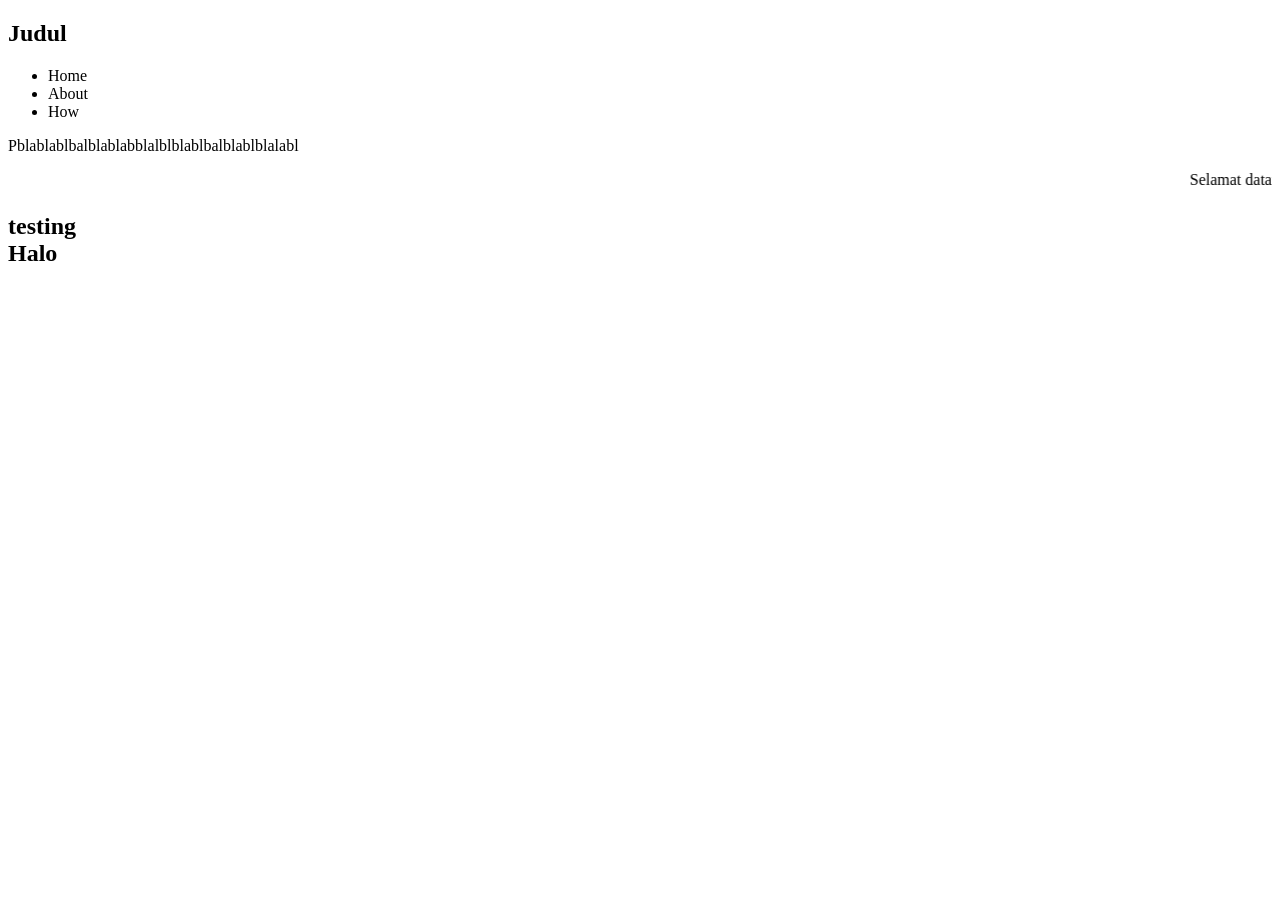
==== index.html @ 7ecd9a4d "Add initial HTML structure with content" ====
<!DOCTYPE html>
<html>
  <head>
    <link rel="stylesheet" href="css/style.css" type="text/css">
  </head>
  <body>
    <section>
      <h1>Judul</h1>
      <ul>
        <li>Home</li> <li>About</li>
        <li>How</li>

      </ul>
      <p>Pblablablbalblablabblalblblablbalblablblalabl
      </p>
      
      
      
     
      
      <marquee>Selamat datang di website ALFARIZI</marquee>
      </section>

      <section>
        <h1>testing
          <br>Halo</br>
        </h1>
        
      </section>
  </body>
</html>
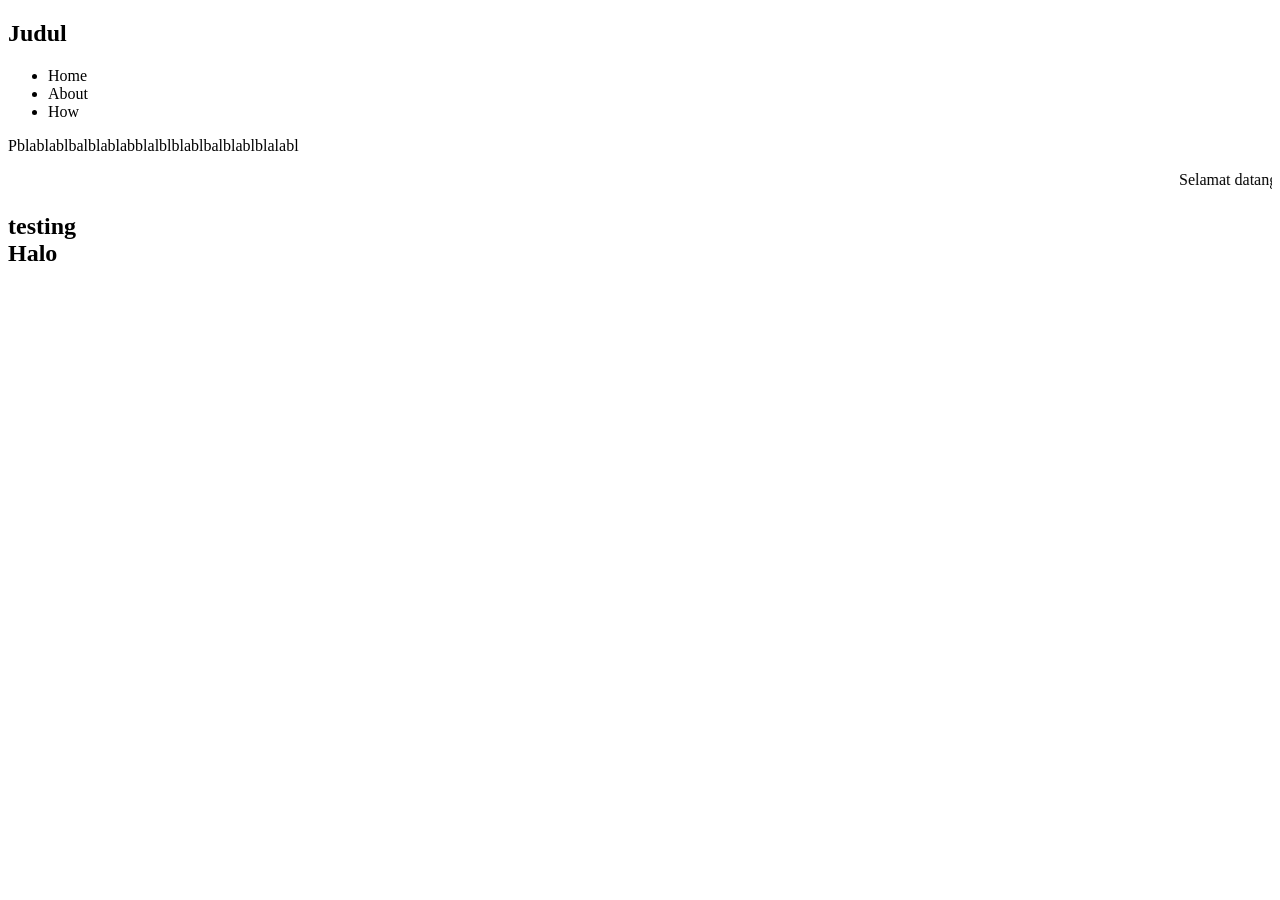
==== commit 46f89dc2: "Add files via upload" ====
--- a/index.html
+++ b/index.html
@@ -1,31 +1,31 @@
-<!DOCTYPE html>
-<html>
-  <head>
-    <link rel="stylesheet" href="css/style.css" type="text/css">
-  </head>
-  <body>
-    <section>
-      <h1>Judul</h1>
-      <ul>
-        <li>Home</li> <li>About</li>
-        <li>How</li>
-
-      </ul>
-      <p>Pblablablbalblablabblalblblablbalblablblalabl
-      </p>
-      
-      
-      
-     
-      
-      <marquee>Selamat datang di website ALFARIZI</marquee>
-      </section>
-
-      <section>
-        <h1>testing
-          <br>Halo</br>
-        </h1>
-        
-      </section>
-  </body>
-</html>
+<!DOCTYPE html>
+<html>
+  <head>
+    <link rel="stylesheet" href="css/style.css" type="text/css">
+  </head>
+  <body>
+    <section>
+      <h1>Judul</h1>
+      <ul>
+        <li>Home</li> <li>About</li>
+        <li>How</li>
+
+      </ul>
+      <p>Pblablablbalblablabblalblblablbalblablblalabl
+      </p>
+      
+      
+      
+     
+      
+      <marquee>Selamat datang di website ALFARIZI</marquee>
+      </section>
+
+      <section>
+        <h1>testing
+          <br>Halo</br>
+        </h1>
+        
+      </section>
+  </body>
+</html>
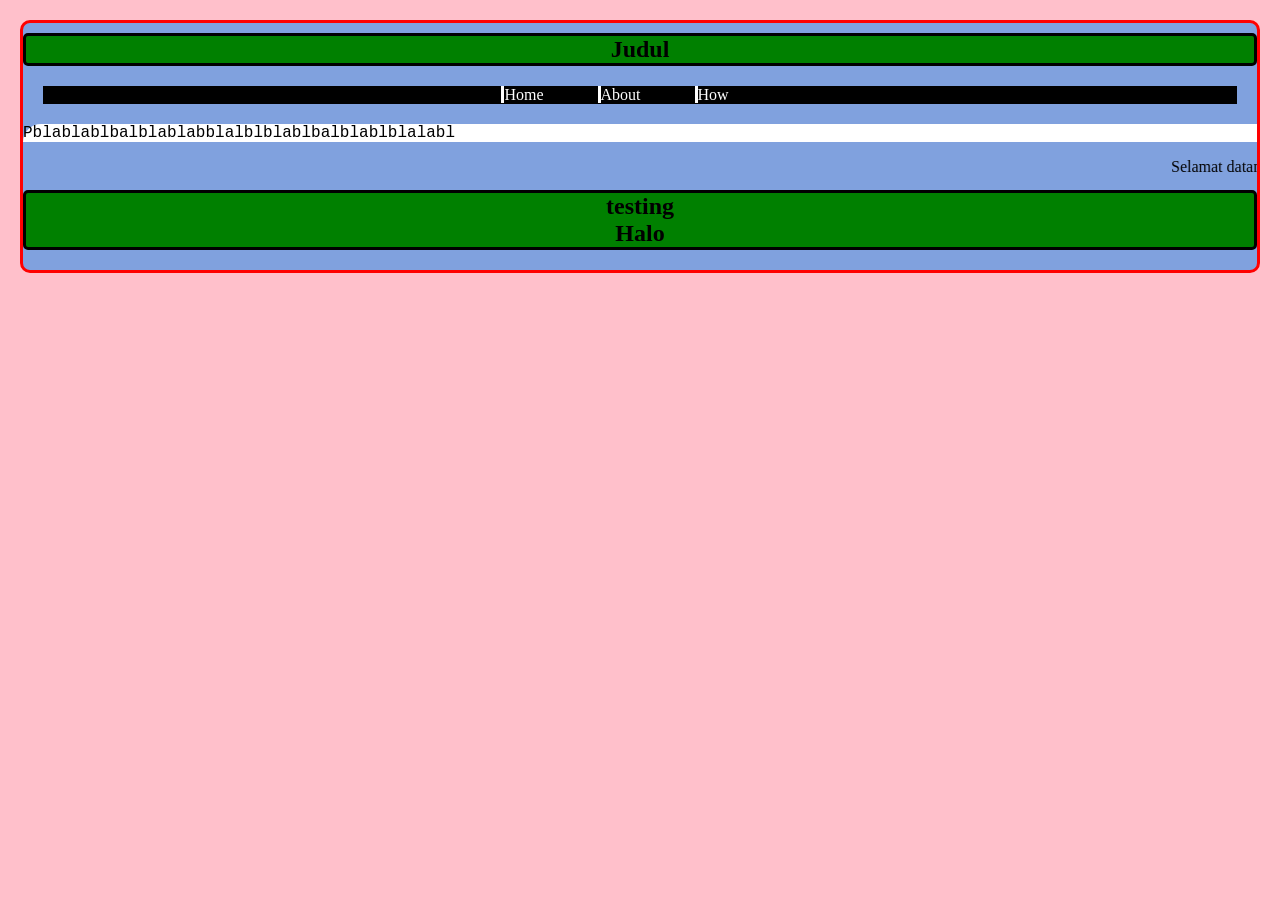
==== commit 144df9e2: "Update index.html structure and stylesheet path" ====
--- a/index.html
+++ b/index.html
@@ -1,7 +1,7 @@
 <!DOCTYPE html>
 <html>
   <head>
-    <link rel="stylesheet" href="css/style.css" type="text/css">
+    <link rel="stylesheet" href="/style.css" type="text/css">
   </head>
   <body>
     <section>
@@ -28,4 +28,4 @@
         
       </section>
   </body>
-</html>+</html>
--- a/style.css
+++ b/style.css
@@ -0,0 +1,51 @@
+
+
+  ul{text-align: center;
+    list-style-type: none;
+padding: 0;
+margin: 20px;
+color: white;
+background-color: black;
+}
+li{
+  
+    display: inline;
+    margin-right: 50px;
+    border-left-style: solid
+}
+
+body{
+  border-style: solid;
+  border-color: red;
+  border-radius: 10px;
+  margin: 20px;
+ background-color: #80a1de
+}
+
+  html {background-color: pink}
+
+h1{text-align: center;
+ background-color: green;
+margin-top: 10px;
+font-family: Georgia;
+font-weight: bolder;
+border-style: solid;
+border-radius: 5px}
+
+p{font-family: courier;
+  
+background-color: white;
+border-top-left-radius: 20px};
+
+
+marquee{
+  text-align:center;
+  margin: top left right bottom;
+  margin-left: 50px;
+  margin-right: 50px;
+  color: green
+}
+
+br{
+  background-color: white;
+}
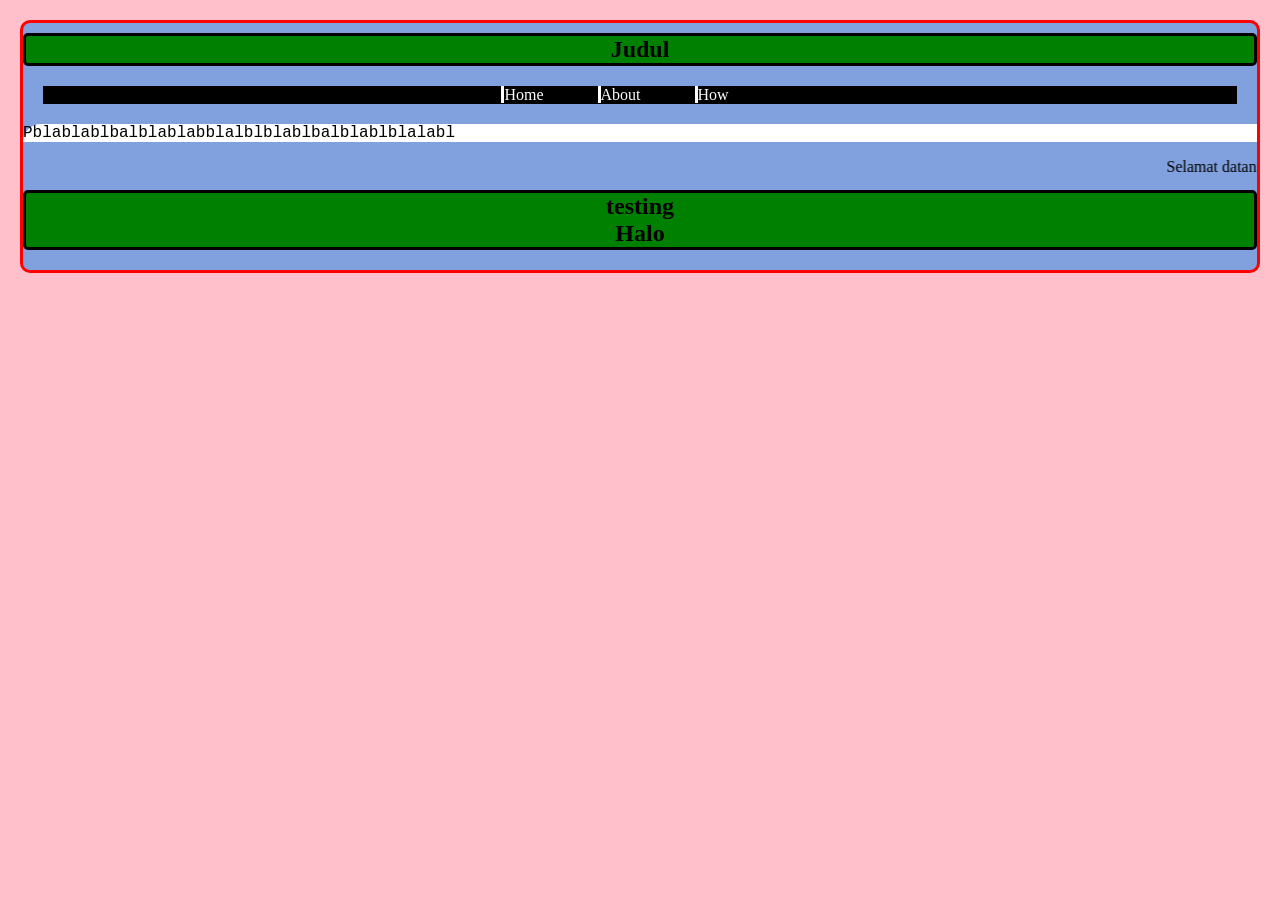
==== commit 3c366a2b: "Fix HTML formatting and structure" ====
--- a/index.html
+++ b/index.html
@@ -1,7 +1,7 @@
 <!DOCTYPE html>
 <html>
   <head>
-    <link rel="stylesheet" href="/style.css" type="text/css">
+    <link rel="stylesheet" href="style.css" type="text/css">
   </head>
   <body>
     <section>
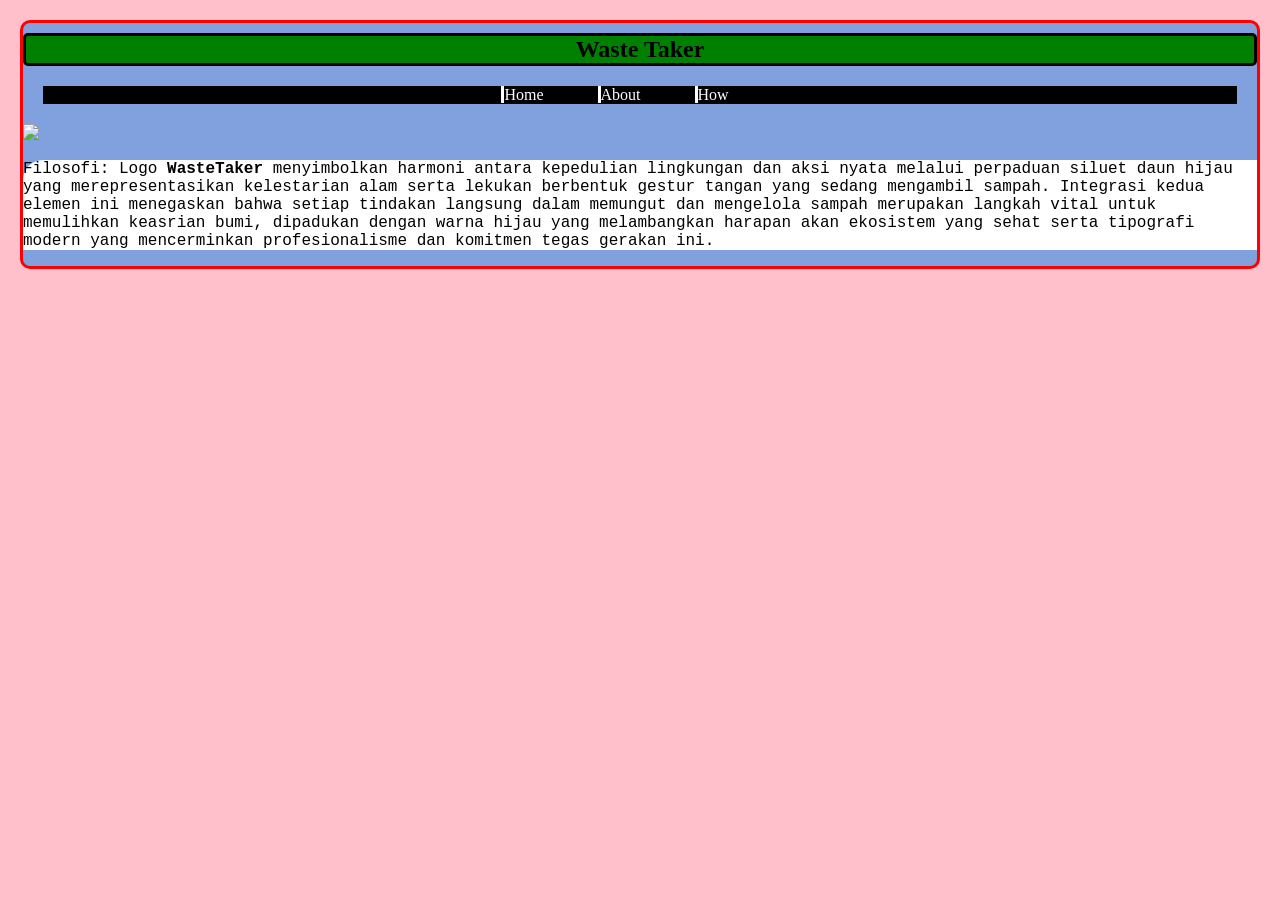
==== commit 26b95942: "Add files via upload" ====
--- a/index.html
+++ b/index.html
@@ -5,27 +5,26 @@
   </head>
   <body>
     <section>
-      <h1>Judul</h1>
+      <h1>Waste Taker</h1>
       <ul>
         <li>Home</li> <li>About</li>
         <li>How</li>
 
       </ul>
-      <p>Pblablablbalblablabblalblblablbalblablblalabl
+
+      <img src="images/Logo_1.png">
+      <p>Filosofi:
+        Logo <b>WasteTaker</b> menyimbolkan harmoni antara kepedulian lingkungan dan aksi nyata melalui perpaduan siluet daun hijau yang merepresentasikan kelestarian alam serta lekukan berbentuk gestur tangan yang sedang mengambil sampah. Integrasi kedua elemen ini menegaskan bahwa setiap tindakan langsung dalam memungut dan mengelola sampah merupakan langkah vital untuk memulihkan keasrian bumi, dipadukan dengan warna hijau yang melambangkan harapan akan ekosistem yang sehat serta tipografi modern yang mencerminkan profesionalisme dan komitmen tegas gerakan ini.
       </p>
       
       
       
      
       
-      <marquee>Selamat datang di website ALFARIZI</marquee>
-      </section>
+      
+      
 
-      <section>
-        <h1>testing
-          <br>Halo</br>
-        </h1>
-        
-      </section>
+      
+       
   </body>
-</html>
+</html>
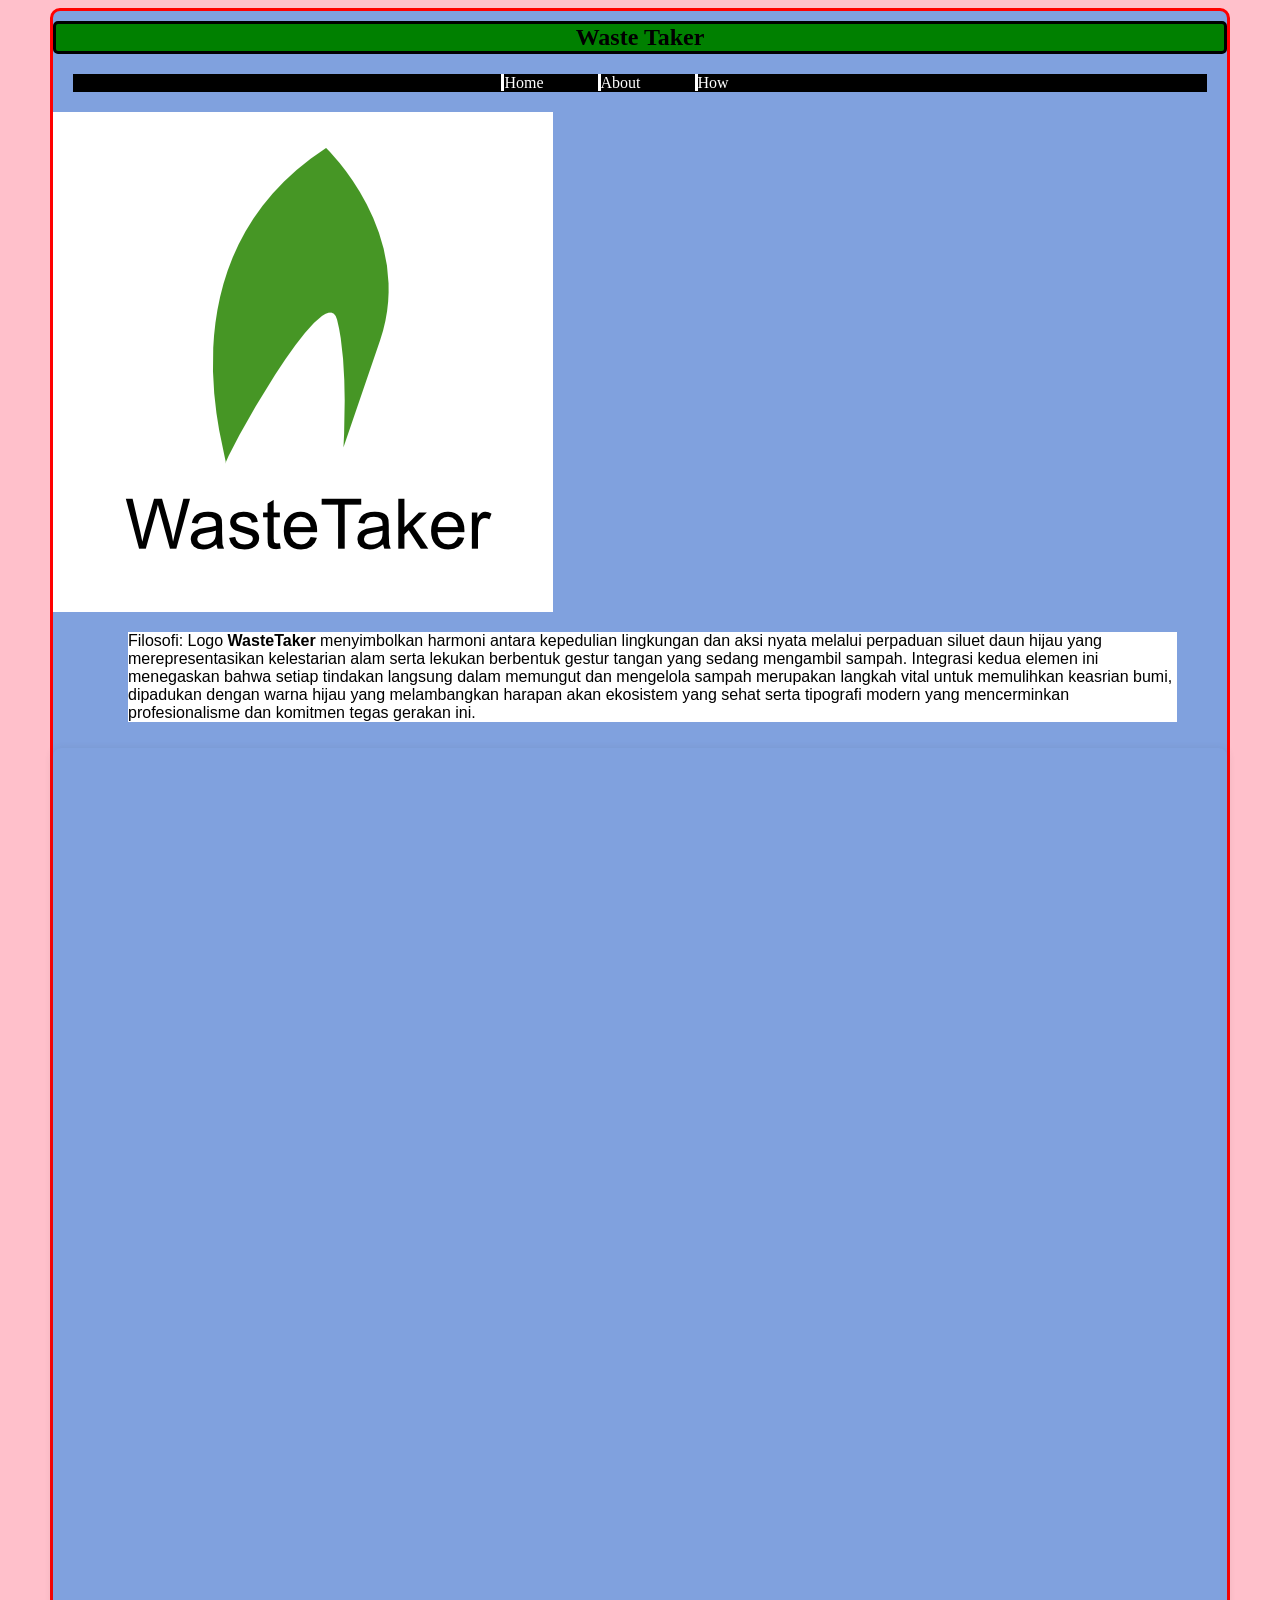
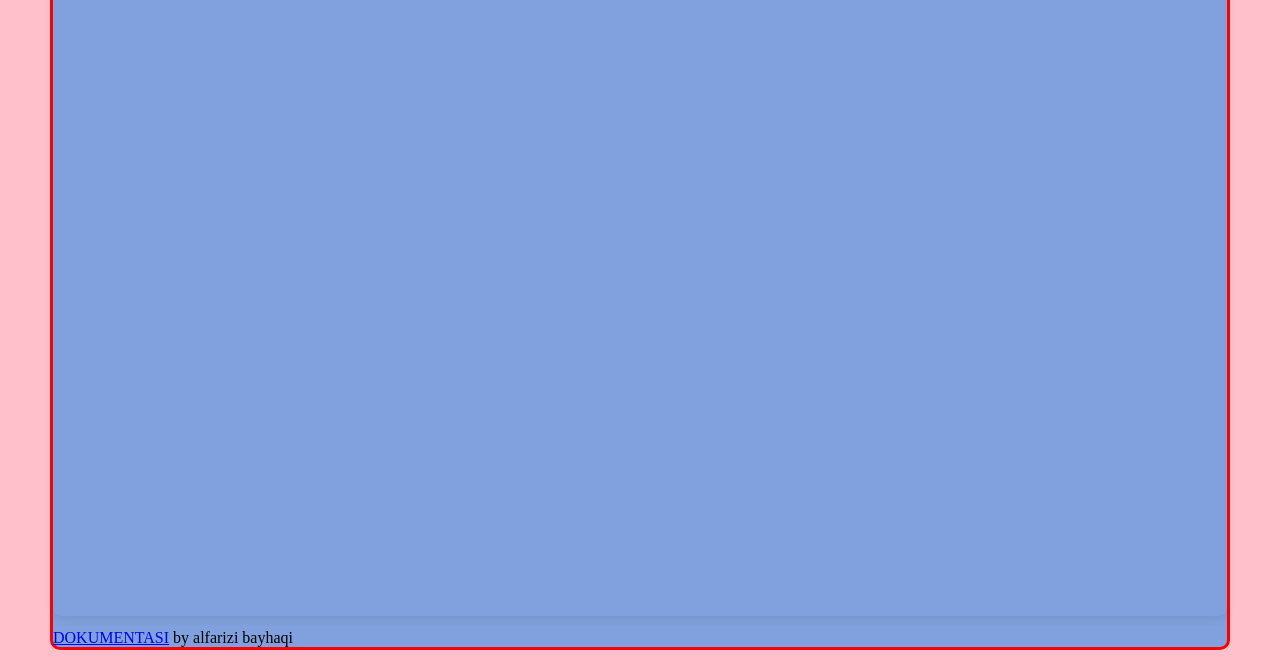
==== commit ce8708ba: "Enhance index.html with iframe and documentation link Added an iframe for embedding a Canva design a" ====
--- a/index.html
+++ b/index.html
@@ -16,6 +16,15 @@
       <p>Filosofi:
         Logo <b>WasteTaker</b> menyimbolkan harmoni antara kepedulian lingkungan dan aksi nyata melalui perpaduan siluet daun hijau yang merepresentasikan kelestarian alam serta lekukan berbentuk gestur tangan yang sedang mengambil sampah. Integrasi kedua elemen ini menegaskan bahwa setiap tindakan langsung dalam memungut dan mengelola sampah merupakan langkah vital untuk memulihkan keasrian bumi, dipadukan dengan warna hijau yang melambangkan harapan akan ekosistem yang sehat serta tipografi modern yang mencerminkan profesionalisme dan komitmen tegas gerakan ini.
       </p>
+
+      <div style="position: relative; width: 100%; height: 0; padding-top: 125.0000%;
+ padding-bottom: 0; box-shadow: 0 2px 8px 0 rgba(63,69,81,0.16); margin-top: 1.6em; margin-bottom: 0.9em; overflow: hidden;
+ border-radius: 8px; will-change: transform;">
+  <iframe loading="lazy" style="position: absolute; width: 100%; height: 100%; top: 0; left: 0; border: none; padding: 0;margin: 0;"
+    src="https://www.canva.com/design/DAHYHfs_ve8/Ih7sEeBAsuag5udh2a2nsw/view?embed" allowfullscreen="allowfullscreen" allow="fullscreen">
+  </iframe>
+</div>
+<a href="https:&#x2F;&#x2F;www.canva.com&#x2F;design&#x2F;DAHYHfs_ve8&#x2F;Ih7sEeBAsuag5udh2a2nsw&#x2F;view?utm_content=DAHYHfs_ve8&amp;utm_campaign=designshare&amp;utm_medium=embeds&amp;utm_source=link" target="_blank" rel="noopener">DOKUMENTASI</a> by alfarizi bayhaqi
       
       
       
@@ -27,4 +36,4 @@
       
        
   </body>
-</html>+</html>
--- a/style.css
+++ b/style.css
@@ -18,7 +18,8 @@
   border-style: solid;
   border-color: red;
   border-radius: 10px;
-  margin: 20px;
+  margin-left: 50px;
+  margin-right: 50px;
  background-color: #80a1de
 }
 
@@ -32,10 +33,11 @@
 border-style: solid;
 border-radius: 5px}
 
-p{font-family: courier;
+p{font-family: Arial;
+  margin-left: 75px;
+  margin-right: 50px;
   
-background-color: white;
-border-top-left-radius: 20px};
+background-color: white;};
 
 
 marquee{
@@ -48,4 +50,8 @@
 
 br{
   background-color: white;
+}
+
+img{
+  text-align: center;
 }
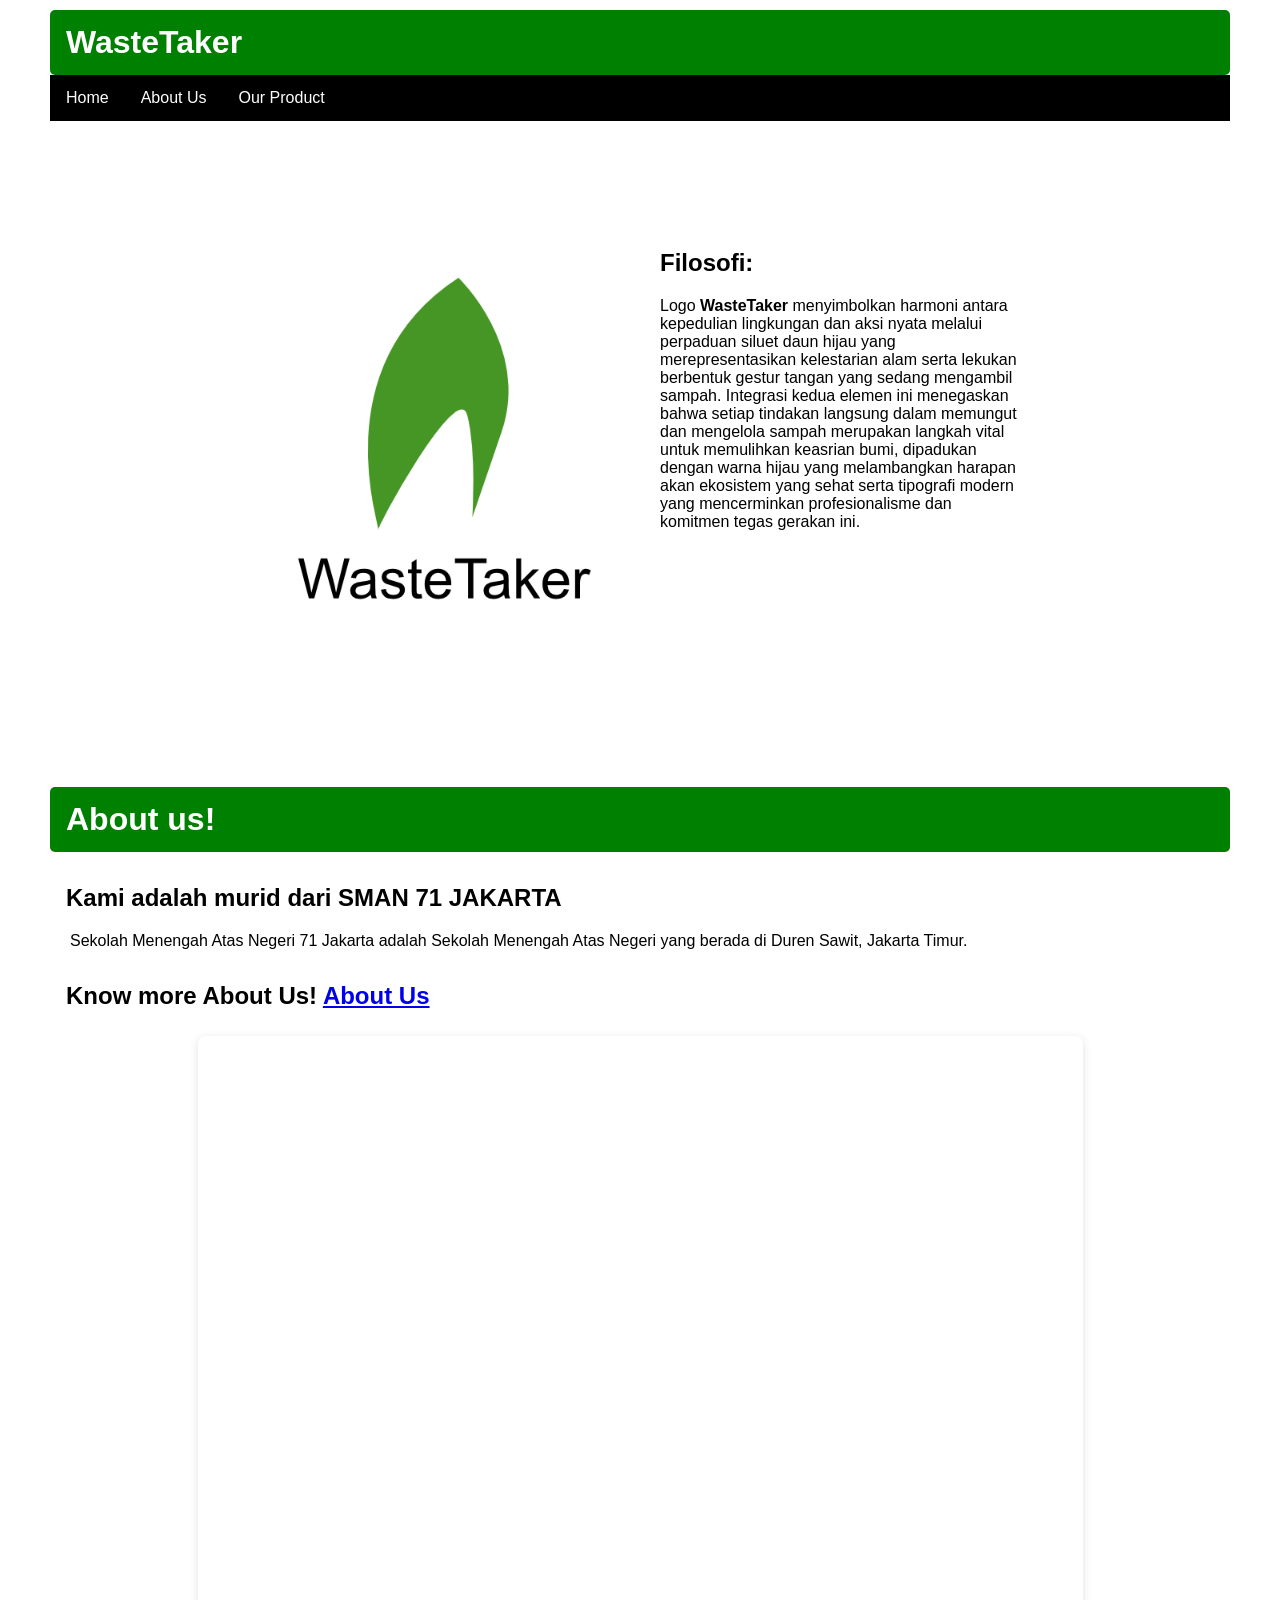
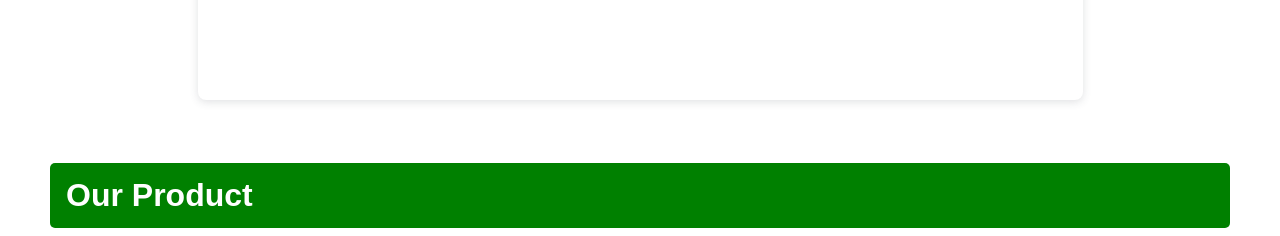
==== commit c746eea8: "Add files via upload" ====
--- a/index.html
+++ b/index.html
@@ -1,39 +1,49 @@
 <!DOCTYPE html>
 <html>
   <head>
+    <meta charset="UTF-8">
+    <meta name="viewport" content ="width=device-width, initial-scale=1">
     <link rel="stylesheet" href="style.css" type="text/css">
   </head>
   <body>
-    <section>
-      <h1>Waste Taker</h1>
+      <h1>WasteTaker</h1>
+      
       <ul>
-        <li>Home</li> <li>About</li>
-        <li>How</li>
+        <li><a href="index.html">Home</a></li> 
+        <li><a href="about.html">About Us</a></li> 
+        <li><a href="product.html">Our Product</a></li> 
 
       </ul>
-
-      <img src="images/Logo_1.png">
-      <p>Filosofi:
+      <div class="layout_logo">
+          <img src="images/Logo_1.png" alt="description" class="float-image">
+          <div class= "text-logo">
+            <h2>Filosofi:</h2>
+          <p>
         Logo <b>WasteTaker</b> menyimbolkan harmoni antara kepedulian lingkungan dan aksi nyata melalui perpaduan siluet daun hijau yang merepresentasikan kelestarian alam serta lekukan berbentuk gestur tangan yang sedang mengambil sampah. Integrasi kedua elemen ini menegaskan bahwa setiap tindakan langsung dalam memungut dan mengelola sampah merupakan langkah vital untuk memulihkan keasrian bumi, dipadukan dengan warna hijau yang melambangkan harapan akan ekosistem yang sehat serta tipografi modern yang mencerminkan profesionalisme dan komitmen tegas gerakan ini.
       </p>
+          </div>
+          
+      </div>
+      
+  <section class="About-us">
+    <h1>About us!</h1>
+    <h2>Kami adalah murid dari SMAN 71 JAKARTA</h2>
+    <p>Sekolah Menengah Atas Negeri 71 Jakarta adalah Sekolah Menengah Atas Negeri yang berada di Duren Sawit, Jakarta Timur.</p>
 
-      <div style="position: relative; width: 100%; height: 0; padding-top: 125.0000%;
+    <h2>Know more About Us! <a href="about.html">About Us</a></h2>
+  </section>
+
+  <div style="position: relative; width: 75%; height: 0; padding-top: 56.2500%;
  padding-bottom: 0; box-shadow: 0 2px 8px 0 rgba(63,69,81,0.16); margin-top: 1.6em; margin-bottom: 0.9em; overflow: hidden;
- border-radius: 8px; will-change: transform;">
+ border-radius: 8px; will-change: transform; margin-left: auto; margin-right: auto;">
   <iframe loading="lazy" style="position: absolute; width: 100%; height: 100%; top: 0; left: 0; border: none; padding: 0;margin: 0;"
-    src="https://www.canva.com/design/DAHYHfs_ve8/Ih7sEeBAsuag5udh2a2nsw/view?embed" allowfullscreen="allowfullscreen" allow="fullscreen">
+    src="https://www.canva.com/design/DAHYtJHw8HI/Eo7aedX_Uw5yhlTiXpAObg/view?embed" allowfullscreen="allowfullscreen" allow="fullscreen">
   </iframe>
 </div>
-<a href="https:&#x2F;&#x2F;www.canva.com&#x2F;design&#x2F;DAHYHfs_ve8&#x2F;Ih7sEeBAsuag5udh2a2nsw&#x2F;view?utm_content=DAHYHfs_ve8&amp;utm_campaign=designshare&amp;utm_medium=embeds&amp;utm_source=link" target="_blank" rel="noopener">DOKUMENTASI</a> by alfarizi bayhaqi
+<a href="https:&#x2F;&#x2F;www.canva.com&#x2F;design&#x2F;DAHYtJHw8HI&#x2F;Eo7aedX_Uw5yhlTiXpAObg&#x2F;view?utm_content=DAHYtJHw8HI&amp;utm_campaign=designshare&amp;utm_medium=embeds&amp;utm_source=link" target="_blank" rel="noopener"></a>
+
+<section class="Product">
+  <h1>Our Product</h1>
+</section>
       
-      
-      
-     
-      
-      
-      
-
-      
-       
-  </body>
-</html>
+</html>
--- a/style.css
+++ b/style.css
@@ -2,40 +2,46 @@
 
   ul{text-align: center;
     list-style-type: none;
+    font-size: 16px;  
 padding: 0;
-margin: 20px;
 color: white;
 background-color: black;
-}
-li{
-  
-    display: inline;
-    margin-right: 50px;
-    border-left-style: solid
+font-family: Arial;
+overflow: hidden;
+position: sticky;
+margin-top: 0;
+top: 0;
+width: 100%;
+z-index: 100;
 }
 
 body{
-  border-style: solid;
-  border-color: red;
+
   border-radius: 10px;
   margin-left: 50px;
   margin-right: 50px;
- background-color: #80a1de
+ background-color: white;
 }
 
-  html {background-color: pink}
+  html {background-color: white;}
 
-h1{text-align: center;
+h1{text-align: left;
+  font-size: 32px;
  background-color: green;
+ color: white;
 margin-top: 10px;
-font-family: Georgia;
+font-family: Arial;
 font-weight: bolder;
-border-style: solid;
+margin-left: auto;
+margin-right: auto;
+margin-bottom: 0px;
+padding: 14px 16px;
 border-radius: 5px}
 
 p{font-family: Arial;
-  margin-left: 75px;
-  margin-right: 50px;
+  margin-left: 20px;
+  margin-right: 20px;
+  font-size:medium;
   
 background-color: white;};
 
@@ -53,5 +59,81 @@
 }
 
 img{
+  display: block;
+  margin-left: auto;
+  margin-right: auto;
+  width: 20%;
+
+}
+
+a:hover{
+  background-color: rgb(53, 79, 52);
+}
+
+ul li{
+  float: left;
+}
+
+ul li a {
+  color: white;
   text-align: center;
-}+  text-decoration: none;
+  padding: 14px 16px;
+  display: block;
+}
+
+.something{
+  h2{
+    font-weight: 100;
+  }
+}
+
+.layout_logo{
+  max-width: 800px;
+  margin: 0 auto;
+  margin-top: 128px;
+  margin-bottom: 128px;
+}
+
+.float-image{
+  float: left;
+  margin-right: 20px;
+  margin-bottom: 10px;
+  width: 50%;
+  height: auto;
+}
+
+.text-logo{
+  h2{
+    font-family: arial;
+  }
+  p{
+    font-family: Arial;
+    padding-left: 10px;
+  margin-left: px;
+  margin-right: 20px;
+  font-size:medium;
+  
+background-color: white;
+  }
+}
+
+.layout_logo:after {
+  content: "";
+  display: table;
+  clear: both;
+}
+
+.About-us{
+  margin-top:0;
+  h2{
+    font-family: Arial;
+    margin-left: 16px;
+    margin-top: 32px;
+  }
+}
+
+.Product{
+  margin-top: 64px;
+}
+
